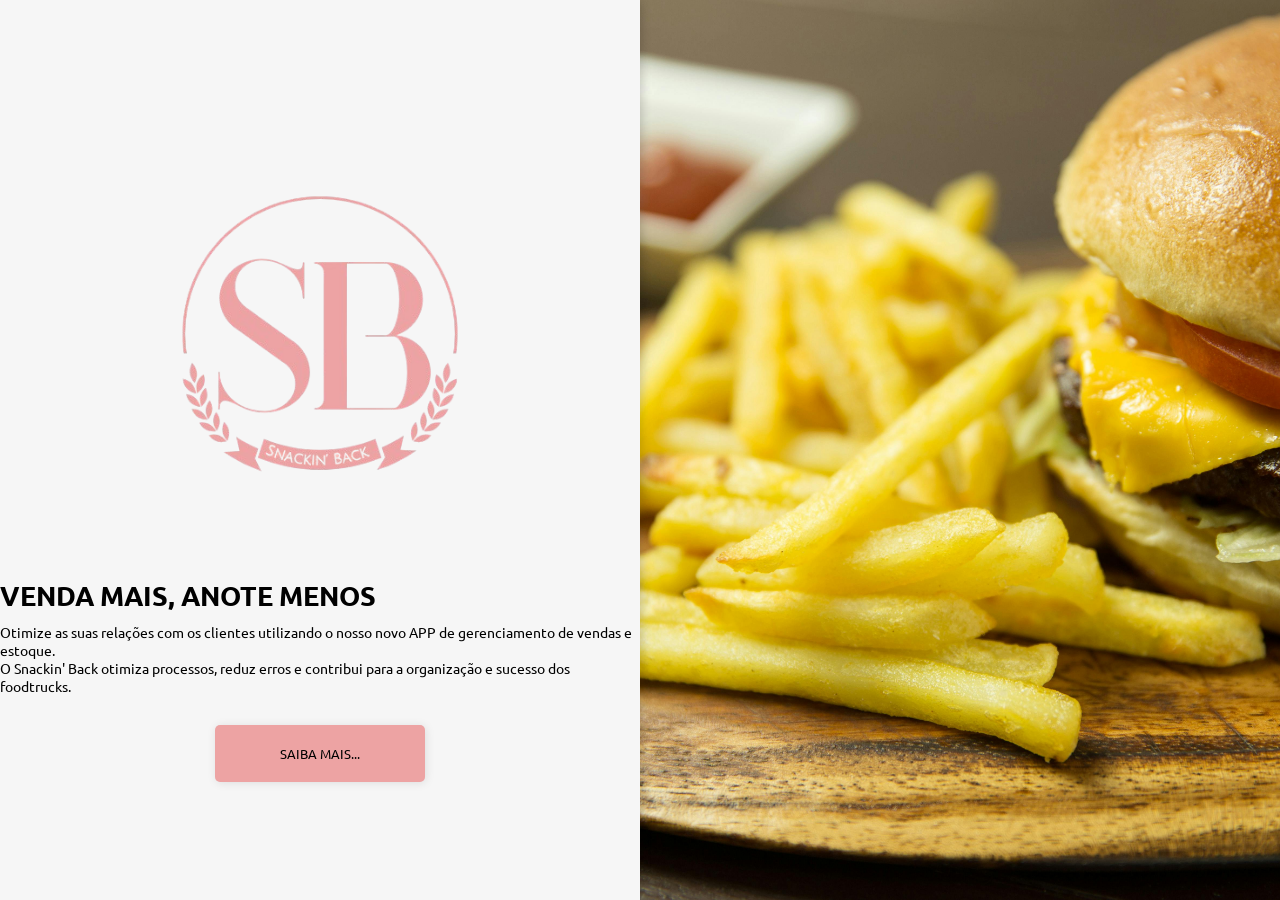
==== FrontEnd/landPage.html @ 5a7e6c79 "organizacao de pastas" ====
<!DOCTYPE html>
<html>
  <head>
    <meta charset="UTF-8" />
    <script src="/Scripts/landPage.js" defer></script>
    <link rel="stylesheet" href="Styles/landPage.css" />
    <title>Snackin Back LandPage</title>
    <link
      rel="shortcut icon"
      href="Imgs/images/Snackin__Back-logo.png"
      type="image/x-icon"
    />
  </head>
  <body>
    <main class="page-center">
      <section class="info-section">
        <div class="logo-all">
          <div class="logo-circle">
            <img
              src="Imgs/images/Snackin__Back-logo.png"
              alt="burger-icon"
              class="burger-icon"
            />
          </div>
        </div>

        <section class="dialog-box">
          <div class="box-names">
            <h1 class="main-name">VENDA MAIS, ANOTE MENOS</h1>
            <div>
              <p class="secondary-name">
                Otimize as suas relações com os clientes utilizando o nosso novo
                APP de gerenciamento de vendas e estoque.
              </p>
              <p>
                O Snackin' Back otimiza processos, reduz erros e contribui para
                a organização e sucesso dos foodtrucks.
              </p>
            </div>
          </div>

          <div>
            <a class="button-seeMore" href="Pages/stackinBack.html"
              ><button>SAIBA MAIS...</button></a
            >
          </div>
        </section>
      </section>

      <section class="img-section">
        <img src="Imgs/images/burger.jpg" alt="" />
      </section>
    </main>
  </body>
</html>
---- FrontEnd/Styles/landPage.css ----
@import url("https://fonts.googleapis.com/css2?family=Ubuntu:ital,wght@0,300;0,400;0,500;0,700;1,300;1,400;1,500;1,700&display=swap");

* {
  margin: 0;
  padding: 0;
  font-family: "Ubuntu";
}
.page-center {
  background-color: #f6f6f6;
  width: 100%;
  display: flex;
  flex-direction: row;
  justify-content: center;
  overflow-y: hidden;
}
.logo-circle {
  width: 50vh;
  height: 50vh;
  transition: 0.3s;
}
.logo-circle img {
  width: 100%;
  height: 100%;
  object-fit: cover;
}
.info-section {
  z-index: 1;
  width: 50%;
  height: 100vh;
  box-shadow: 1px 1px 10px rgb(0, 0, 0, 0.2);
  gap: 10px;
  display: flex;
  flex-direction: column;
  justify-content: center;
}
.button-seeMore {
  width: 20vh;
  height: 3vh;
  background-color: #eda3a3;
  border-radius: 5px;
  border: 0;
  box-shadow: 1px 1px 10px rgb(0, 0, 0, 0.1);
  transition: 0.3s all;
  display: flex;
  flex-direction: row;
  justify-content: center;
  align-items: center;
  gap: 10px;
  padding: 15px;
  font-size: 1.5vh;
  font-weight: 400;
  text-decoration: none;
}
.button-seeMore:hover {
  opacity: 0.8;
  cursor: pointer;
}
.button-seeMore button {
  border: 0;
  background-color: transparent;
}
.button-seeMore button:hover {
  cursor: pointer;
}
.logo-all {
  display: flex;
  flex-direction: column;
  gap: 30px;
  align-items: center;
}
.dialog-box {
  display: flex;
  flex-direction: column;
  gap: 30px;
  align-items: center;
}
.box-names {
  display: flex;
  flex-direction: column;
  gap: 10px;
}
h1 {
  font-size: 3vh;
  transition: 0.3s;
}
p {
  font-size: 1.5vh;
  transition: 0.3s;
}
.img-section {
  width: 50%;
}
.img-section img {
  width: 100%;
  height: 100%;
  object-fit: cover;
}
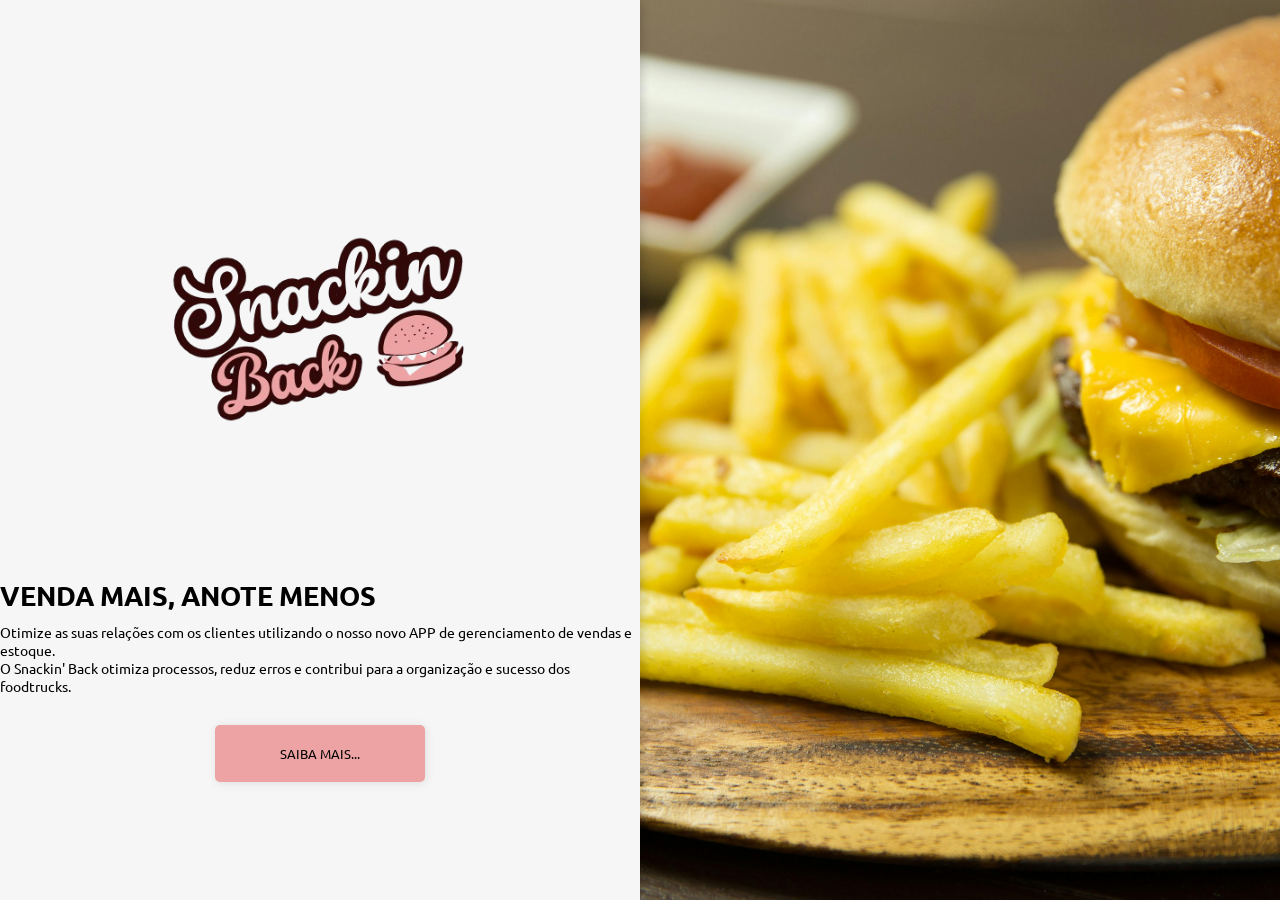
==== commit d5794b47: "mudança no favicon" ====
--- a/FrontEnd/landPage.html
+++ b/FrontEnd/landPage.html
@@ -7,7 +7,7 @@
     <title>Snackin Back LandPage</title>
     <link
       rel="shortcut icon"
-      href="Imgs/images/Snackin__Back-logo.png"
+      href="Imgs/images/favcon.png"
       type="image/x-icon"
     />
   </head>
